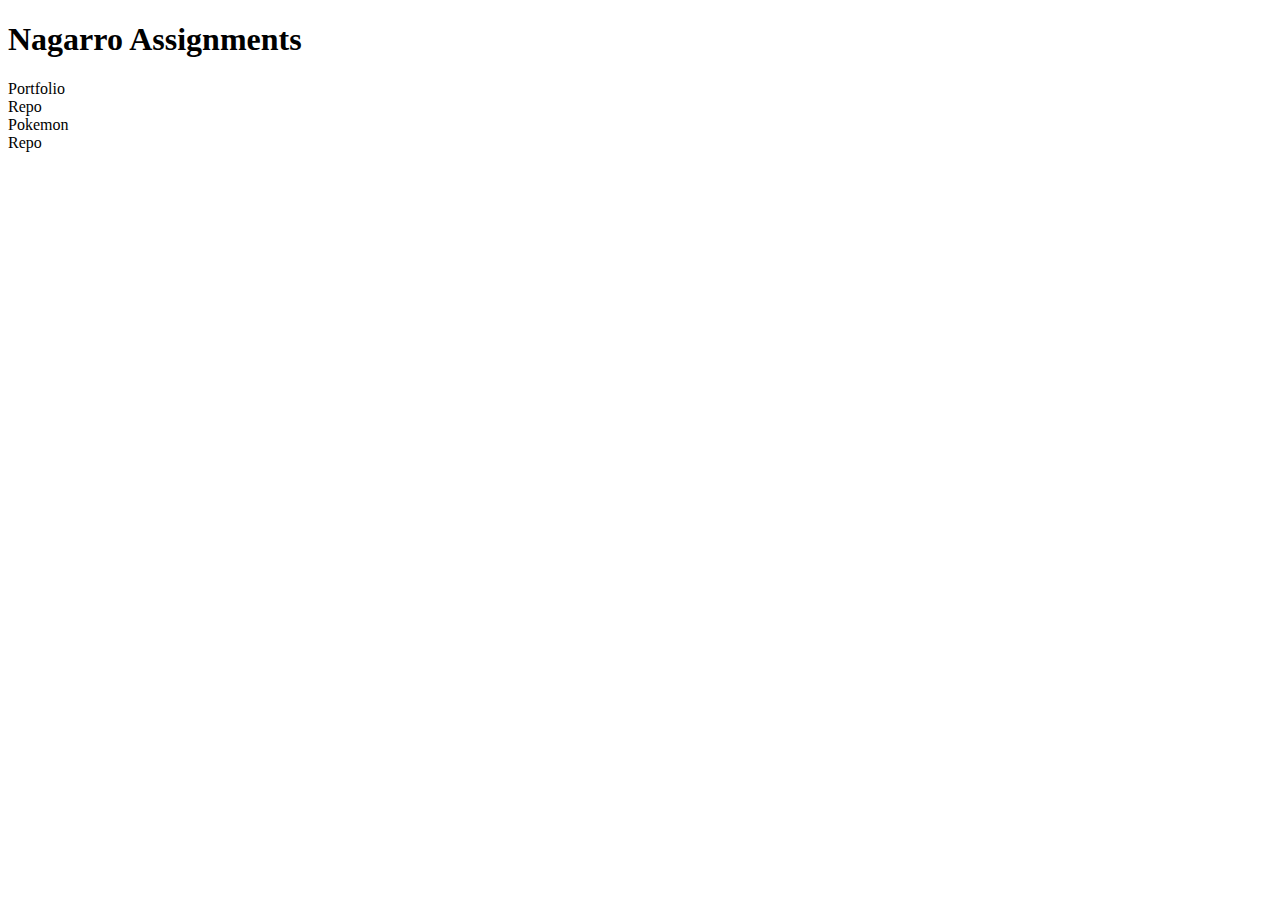
==== index.html @ 0339cf9c "Create index.html" ====
<!DOCTYPE html>
<html lang="en">

<head>
    <meta charset="UTF-8" />
    <meta http-equiv="X-UA-Compatible" content="IE=edge" />
    <meta name="viewport" content="width=device-width, initial-scale=1.0" />
    <title>Nagarro</title>
    <link rel="stylesheet" href="https://cdn.jsdelivr.net/npm/bootstrap@4.6.1/dist/css/bootstrap.min.css"
        integrity="sha384-zCbKRCUGaJDkqS1kPbPd7TveP5iyJE0EjAuZQTgFLD2ylzuqKfdKlfG/eSrtxUkn" crossorigin="anonymous">
    <link rel="stylesheet" href="https://use.fontawesome.com/releases/v5.7.0/css/all.css"
        integrity="sha384-lZN37f5QGtY3VHgisS14W3ExzMWZxybE1SJSEsQp9S+oqd12jhcu+A56Ebc1zFSJ" crossorigin="anonymous">
    <link rel="stylesheet" href="index/style.css">
</head>

<body>
    <div class="p-4 mb-0 bg-f4f4f5">
        <h1 class="display-4">Nagarro Assignments</h1>
    </div>
    <div class="container-fluid p-0">
        <div class="d-flex border-top border-bottom">
            <div class="px-4 py-2 bg-light flex-grow-1 hover-bg-light hosted-link">
                <i class="fas fa-globe"></i> Portfolio
            </div>
            <div class="px-20 py-2 bg-warning hover-bg-warning text-center repo-link">
                <i class="fab fa-github"></i> Repo
            </div>
        </div>
        <div class="d-flex border-bottom">
            <div class="px-4 py-2 bg-light flex-grow-1 hover-bg-light hosted-link">
                <i class="fas fa-globe"></i> Pokemon
            </div>
            <div class="px-20 py-2 bg-warning hover-bg-warning text-center repo-link">
                <i class="fab fa-github"></i> Repo
            </div>
        </div>
    </div>
    
    <script src="https://cdn.jsdelivr.net/npm/jquery@3.5.1/dist/jquery.slim.min.js"
        integrity="sha384-DfXdz2htPH0lsSSs5nCTpuj/zy4C+OGpamoFVy38MVBnE+IbbVYUew+OrCXaRkfj"
        crossorigin="anonymous"></script>
    <script src="https://cdn.jsdelivr.net/npm/bootstrap@4.6.1/dist/js/bootstrap.bundle.min.js"
        integrity="sha384-fQybjgWLrvvRgtW6bFlB7jaZrFsaBXjsOMm/tB9LTS58ONXgqbR9W8oWht/amnpF"
        crossorigin="anonymous"></script>
    <script src="index/script.js"></script>
</body>

</html>
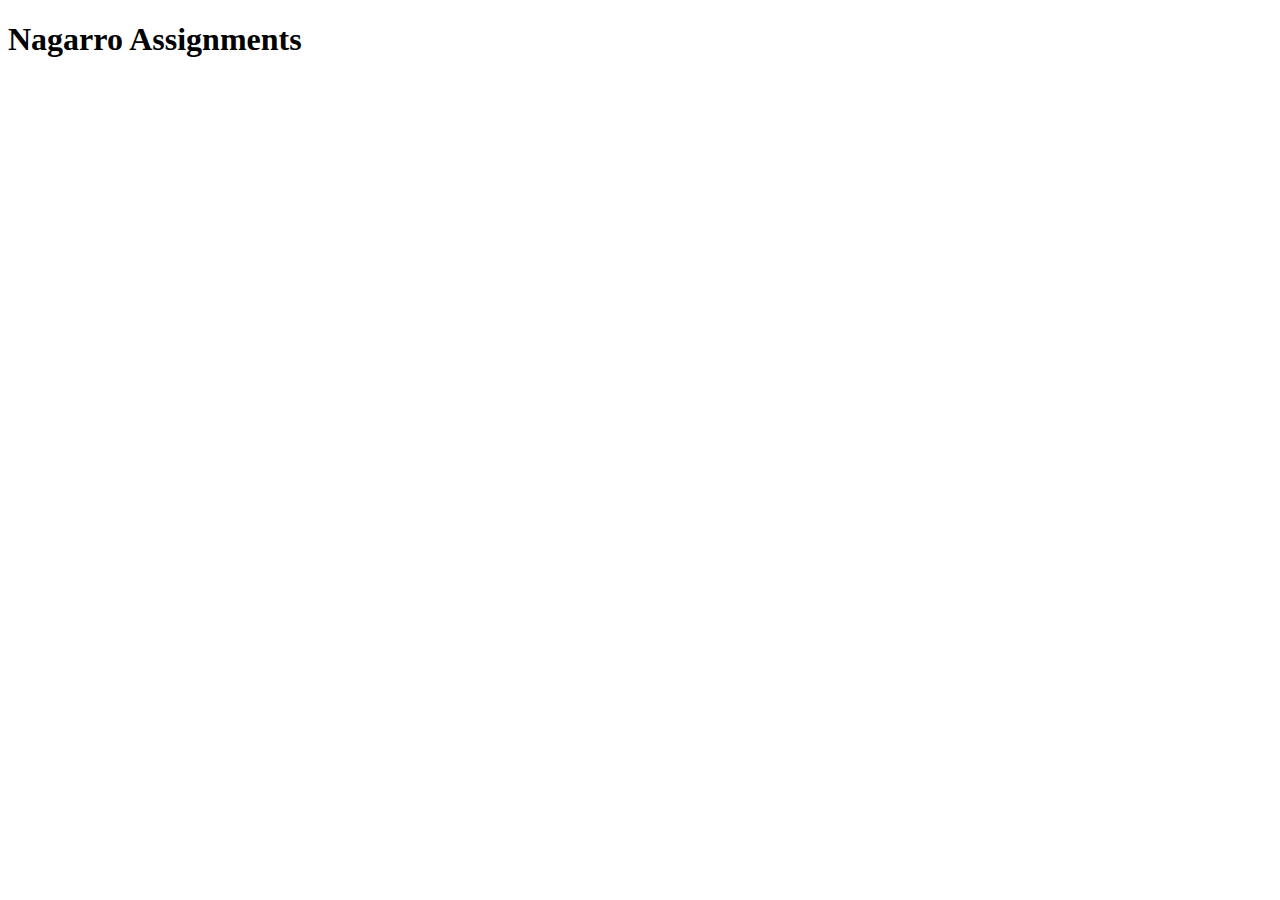
==== commit c992f901: "Update index.html" ====
--- a/index.html
+++ b/index.html
@@ -10,30 +10,15 @@
         integrity="sha384-zCbKRCUGaJDkqS1kPbPd7TveP5iyJE0EjAuZQTgFLD2ylzuqKfdKlfG/eSrtxUkn" crossorigin="anonymous">
     <link rel="stylesheet" href="https://use.fontawesome.com/releases/v5.7.0/css/all.css"
         integrity="sha384-lZN37f5QGtY3VHgisS14W3ExzMWZxybE1SJSEsQp9S+oqd12jhcu+A56Ebc1zFSJ" crossorigin="anonymous">
-    <link rel="stylesheet" href="index/style.css">
+    <link rel="stylesheet" href="style.css">
 </head>
 
 <body>
-    <div class="p-4 mb-0 bg-f4f4f5">
+    <div class="p-4 mb-0 bg-f4f4f5 border-bottom">
         <h1 class="display-4">Nagarro Assignments</h1>
     </div>
-    <div class="container-fluid p-0">
-        <div class="d-flex border-top border-bottom">
-            <div class="px-4 py-2 bg-light flex-grow-1 hover-bg-light hosted-link">
-                <i class="fas fa-globe"></i> Portfolio
-            </div>
-            <div class="px-20 py-2 bg-warning hover-bg-warning text-center repo-link">
-                <i class="fab fa-github"></i> Repo
-            </div>
-        </div>
-        <div class="d-flex border-bottom">
-            <div class="px-4 py-2 bg-light flex-grow-1 hover-bg-light hosted-link">
-                <i class="fas fa-globe"></i> Pokemon
-            </div>
-            <div class="px-20 py-2 bg-warning hover-bg-warning text-center repo-link">
-                <i class="fab fa-github"></i> Repo
-            </div>
-        </div>
+    <div class="container-fluid p-0" id="list-assignments">
+        
     </div>
     
     <script src="https://cdn.jsdelivr.net/npm/jquery@3.5.1/dist/jquery.slim.min.js"
@@ -42,7 +27,7 @@
     <script src="https://cdn.jsdelivr.net/npm/bootstrap@4.6.1/dist/js/bootstrap.bundle.min.js"
         integrity="sha384-fQybjgWLrvvRgtW6bFlB7jaZrFsaBXjsOMm/tB9LTS58ONXgqbR9W8oWht/amnpF"
         crossorigin="anonymous"></script>
-    <script src="index/script.js"></script>
+    <script src="script.js"></script>
 </body>
 
 </html>
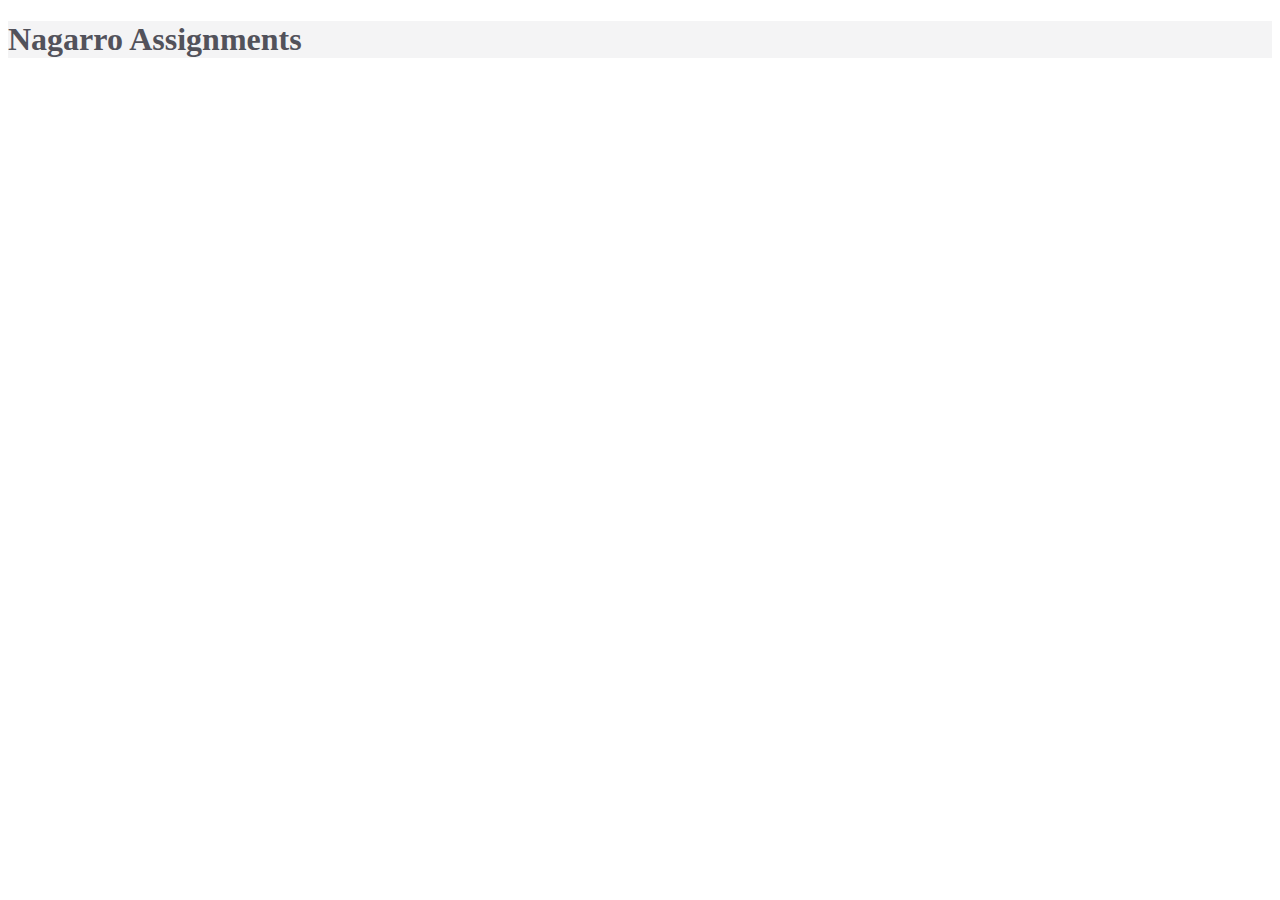
==== commit 14175c99: "Update index.html" ====
--- a/index.html
+++ b/index.html
@@ -10,7 +10,7 @@
         integrity="sha384-zCbKRCUGaJDkqS1kPbPd7TveP5iyJE0EjAuZQTgFLD2ylzuqKfdKlfG/eSrtxUkn" crossorigin="anonymous">
     <link rel="stylesheet" href="https://use.fontawesome.com/releases/v5.7.0/css/all.css"
         integrity="sha384-lZN37f5QGtY3VHgisS14W3ExzMWZxybE1SJSEsQp9S+oqd12jhcu+A56Ebc1zFSJ" crossorigin="anonymous">
-    <link rel="stylesheet" href="style.css">
+    <link rel="stylesheet" href="index/style.css">
 </head>
 
 <body>
@@ -27,7 +27,7 @@
     <script src="https://cdn.jsdelivr.net/npm/bootstrap@4.6.1/dist/js/bootstrap.bundle.min.js"
         integrity="sha384-fQybjgWLrvvRgtW6bFlB7jaZrFsaBXjsOMm/tB9LTS58ONXgqbR9W8oWht/amnpF"
         crossorigin="anonymous"></script>
-    <script src="script.js"></script>
+    <script src="index/script.js"></script>
 </body>
 
 </html>
--- a/index/style.css
+++ b/index/style.css
@@ -0,0 +1,19 @@
+.hover-bg-light:hover {
+    background-color: #f1f1f1 !important;
+    cursor: pointer;
+}
+
+.hover-bg-warning:hover {
+    background-color: #f0b608 !important;
+    cursor: default;
+}
+
+.bg-f4f4f5 {
+    background-color: #f4f4f5;
+    color: #52525b;
+}
+
+.px-20 {
+    padding-left: 10%;
+    padding-right: 10%;
+}
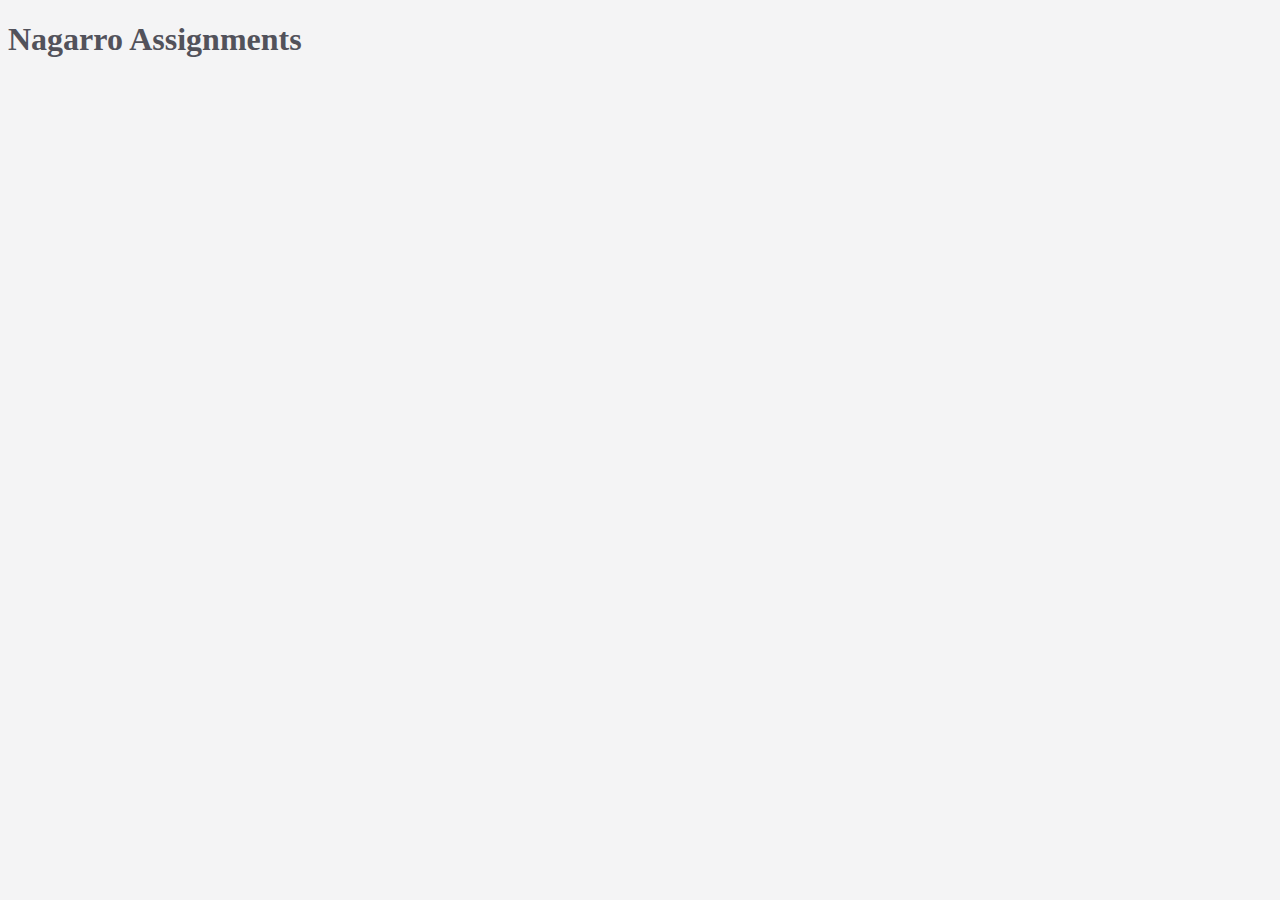
==== commit c1beacaa: "Update index.html" ====
--- a/index.html
+++ b/index.html
@@ -13,7 +13,7 @@
     <link rel="stylesheet" href="index/style.css">
 </head>
 
-<body>
+<body class="bg-f4f4f5">
     <div class="p-4 mb-0 bg-f4f4f5 border-bottom">
         <h1 class="display-4">Nagarro Assignments</h1>
     </div>
